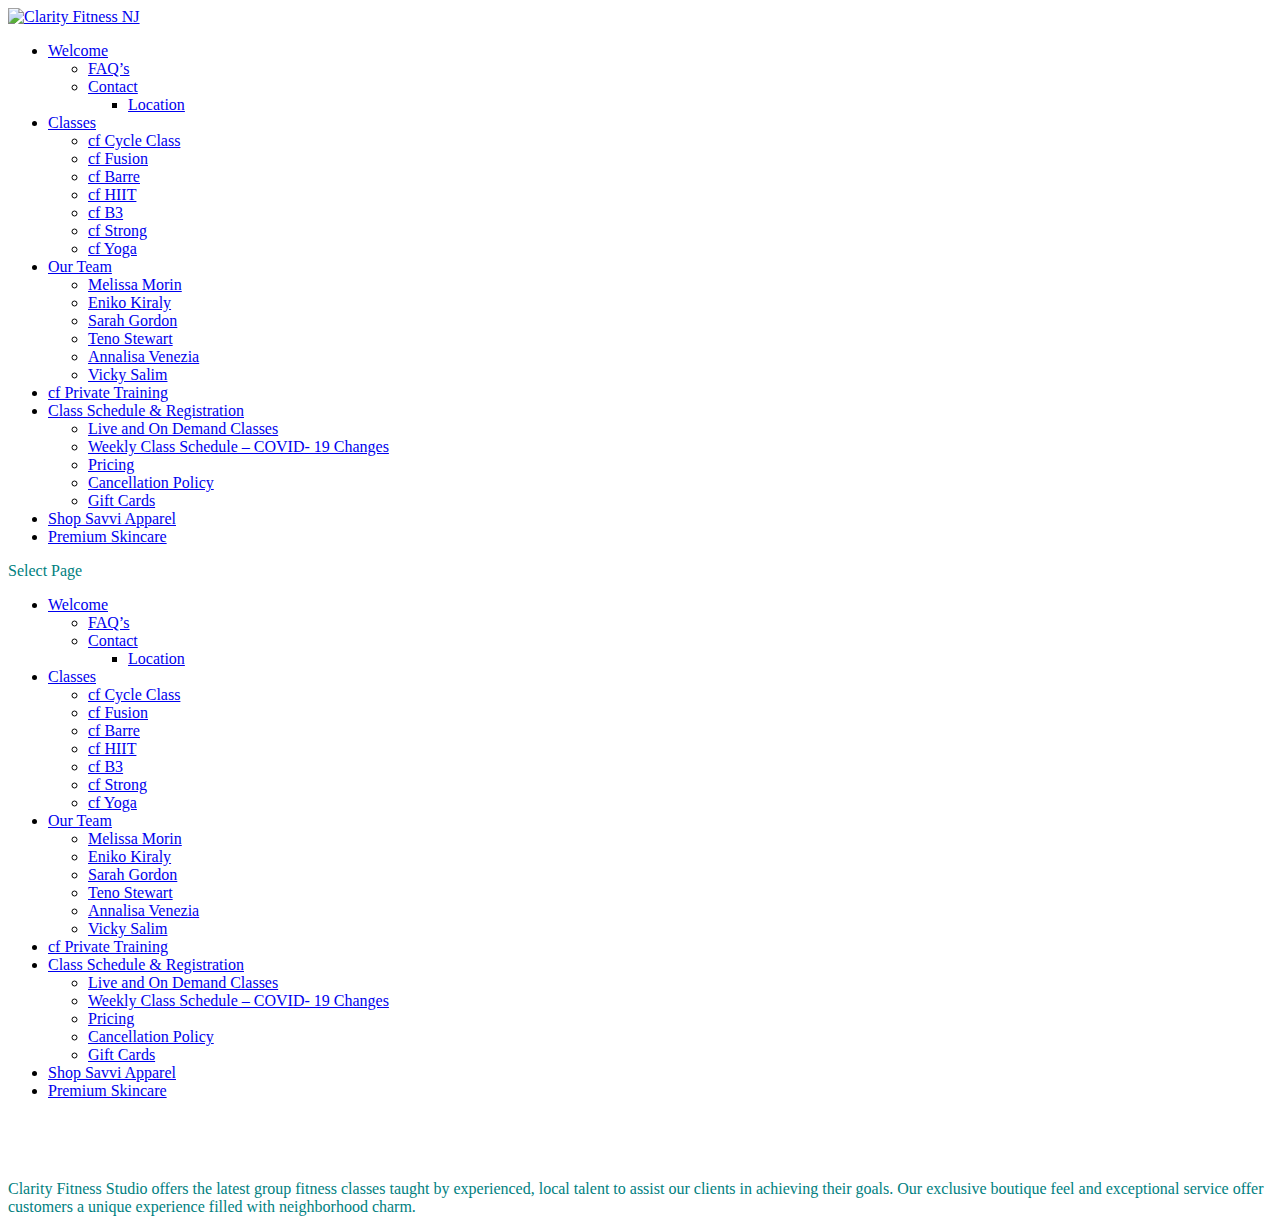
==== index.html @ 76b046d0 "Merge b01b36157453b489bea8fc421540f7a603d98da6 into 4c53f2a5701b5d6497eab3dba7134d4445757b72" ====
<!DOCTYPE html>
<html>
  <head>
    <title>Clarity Fitness|About Us</title>
    
    <style>
     
      h1 {
        color: white
      }
      p { color: teal;

      }
      </style>
  </head>
  <body>
    <div class="container">
      <!-- ET Ad -->
        
        
        <!-- Logo -->
        <a class="logo" href="https://clarityfitnessnj.com/" data-fixed-height="85" data-fixed-width="170" data-initial-width="170" data-initial-height="85" style="width: 170px;">
          <img src="https://clarityfitnessnj.com/wp-content/uploads/2019/09/clarityfitnessnj.png" alt="Clarity Fitness NJ" id="logo">
        </a>

        
        <!-- ET Navigation -->
        <div id="et-navigation" class="">
          <ul id="et-menu" class="nav"><li id="menu-item-76" class="menu-item menu-item-type-custom menu-item-object-custom current-menu-item current_page_item menu-item-home menu-item-has-children menu-item-76"><a href="https://clarityfitnessnj.com/" aria-current="page">Welcome</a>
<ul class="sub-menu" style="">
<li id="menu-item-2005" class="menu-item menu-item-type-post_type menu-item-object-page menu-item-2005"><a href="https://clarityfitnessnj.com/faqs/">FAQ’s</a></li>
<li id="menu-item-2251" class="menu-item menu-item-type-post_type menu-item-object-page menu-item-has-children menu-item-2251"><a href="https://clarityfitnessnj.com/contact/">Contact</a>
<ul class="sub-menu">
<li id="menu-item-2007" class="menu-item menu-item-type-post_type menu-item-object-page menu-item-2007"><a href="https://clarityfitnessnj.com/contact/location/">Location</a></li>
</ul>
</li>
</ul>
</li>
<li id="menu-item-1912" class="menu-item menu-item-type-post_type menu-item-object-page menu-item-has-children menu-item-1912"><a href="https://clarityfitnessnj.com/classes/">Classes</a>
<ul class="sub-menu" style="">
<li id="menu-item-1966" class="menu-item menu-item-type-post_type menu-item-object-page menu-item-1966"><a href="https://clarityfitnessnj.com/classes/cf-cycle/">cf Cycle Class</a></li>
<li id="menu-item-1965" class="menu-item menu-item-type-post_type menu-item-object-page menu-item-1965"><a href="https://clarityfitnessnj.com/classes/cf-fusion/">cf Fusion</a></li>
<li id="menu-item-1964" class="menu-item menu-item-type-post_type menu-item-object-page menu-item-1964"><a href="https://clarityfitnessnj.com/classes/barre/">cf Barre</a></li>
<li id="menu-item-1963" class="menu-item menu-item-type-post_type menu-item-object-page menu-item-1963"><a href="https://clarityfitnessnj.com/classes/cf-hiit/">cf HIIT</a></li>
<li id="menu-item-1961" class="menu-item menu-item-type-post_type menu-item-object-page menu-item-1961"><a href="https://clarityfitnessnj.com/classes/cf-b3/">cf B3</a></li>
<li id="menu-item-1959" class="menu-item menu-item-type-post_type menu-item-object-page menu-item-1959"><a href="https://clarityfitnessnj.com/classes/cf-strong/">cf Strong</a></li>
<li id="menu-item-2238" class="menu-item menu-item-type-post_type menu-item-object-page menu-item-2238"><a href="https://clarityfitnessnj.com/classes/cf-yoga/">cf Yoga</a></li>
</ul>
</li>
<li id="menu-item-1913" class="menu-item menu-item-type-post_type menu-item-object-page menu-item-has-children menu-item-1913"><a href="https://clarityfitnessnj.com/our-team/">Our Team</a>
<ul class="sub-menu" style="">
<li id="menu-item-1914" class="menu-item menu-item-type-post_type menu-item-object-page menu-item-1914"><a href="https://clarityfitnessnj.com/our-team/melissa-morin/">Melissa Morin</a></li>
<li id="menu-item-1915" class="menu-item menu-item-type-post_type menu-item-object-page menu-item-1915"><a href="https://clarityfitnessnj.com/our-team/eniko-kiraly/">Eniko Kiraly</a></li>
<li id="menu-item-1916" class="menu-item menu-item-type-post_type menu-item-object-page menu-item-1916"><a href="https://clarityfitnessnj.com/our-team/sarah-gordon/">Sarah Gordon</a></li>
<li id="menu-item-1917" class="menu-item menu-item-type-post_type menu-item-object-page menu-item-1917"><a href="https://clarityfitnessnj.com/our-team/teno-stewart/">Teno Stewart</a></li>
<li id="menu-item-1918" class="menu-item menu-item-type-post_type menu-item-object-page menu-item-1918"><a href="https://clarityfitnessnj.com/our-team/annalisa-venezia/">Annalisa Venezia</a></li>
<li id="menu-item-1919" class="menu-item menu-item-type-post_type menu-item-object-page menu-item-1919"><a href="https://clarityfitnessnj.com/our-team/vicky-salim/">Vicky Salim</a></li>
</ul>
</li>
<li id="menu-item-1958" class="menu-item menu-item-type-post_type menu-item-object-page menu-item-1958"><a href="https://clarityfitnessnj.com/classes/private-training/">cf Private Training</a></li>
<li id="menu-item-2001" class="menu-item menu-item-type-post_type menu-item-object-page menu-item-has-children menu-item-2001"><a href="https://clarityfitnessnj.com/class-schedule/">Class Schedule &amp; Registration</a>
<ul class="sub-menu" style="">
<li id="menu-item-2299" class="menu-item menu-item-type-post_type menu-item-object-page menu-item-2299"><a href="https://clarityfitnessnj.com/live-and-on-demand-classes/">Live and On Demand Classes</a></li>
<li id="menu-item-2002" class="menu-item menu-item-type-post_type menu-item-object-page menu-item-2002"><a href="https://clarityfitnessnj.com/class-schedule/weekly-class-schedule/">Weekly Class Schedule – COVID- 19 Changes</a></li>
<li id="menu-item-2003" class="menu-item menu-item-type-post_type menu-item-object-page menu-item-2003"><a href="https://clarityfitnessnj.com/class-schedule/pricing/">Pricing</a></li>
<li id="menu-item-2166" class="menu-item menu-item-type-post_type menu-item-object-page menu-item-2166"><a href="https://clarityfitnessnj.com/cancellation-policy/">Cancellation Policy</a></li>
<li id="menu-item-2004" class="menu-item menu-item-type-post_type menu-item-object-page menu-item-2004"><a href="https://clarityfitnessnj.com/class-schedule/cf-gift-cards/">Gift Cards</a></li>
</ul>
</li>
<li id="menu-item-2355" class="menu-item menu-item-type-post_type menu-item-object-page menu-item-2355"><a href="https://clarityfitnessnj.com/shop-savvi-apparel/">Shop Savvi Apparel</a></li>
<li id="menu-item-2008" class="menu-item menu-item-type-post_type menu-item-object-page menu-item-2008"><a href="https://clarityfitnessnj.com/rf/">Premium Skincare</a></li>
</ul>							<div id="et-mobile-navigation">
  <span class="show-menu">
    <div class="show-menu-button">
      <span></span>
      <span></span>
      <span></span>
    </div>
    <p>Select Page</p>
  </span>
  <nav>
  <ul id="et-extra-mobile-menu" class="et_extra_mobile_menu"><li id="menu-item-76" class="menu-item menu-item-type-custom menu-item-object-custom current-menu-item current_page_item menu-item-home menu-item-has-children menu-item-76 et_first_mobile_item"><a href="https://clarityfitnessnj.com/" aria-current="page">Welcome</a>
<ul class="sub-menu">
<li id="menu-item-2005" class="menu-item menu-item-type-post_type menu-item-object-page menu-item-2005"><a href="https://clarityfitnessnj.com/faqs/">FAQ’s</a></li>
<li id="menu-item-2251" class="menu-item menu-item-type-post_type menu-item-object-page menu-item-has-children menu-item-2251"><a href="https://clarityfitnessnj.com/contact/">Contact</a>
<ul class="sub-menu">
<li id="menu-item-2007" class="menu-item menu-item-type-post_type menu-item-object-page menu-item-2007"><a href="https://clarityfitnessnj.com/contact/location/">Location</a></li>
</ul>
</li>
</ul>
</li>
<li id="menu-item-1912" class="menu-item menu-item-type-post_type menu-item-object-page menu-item-has-children menu-item-1912"><a href="https://clarityfitnessnj.com/classes/">Classes</a>
<ul class="sub-menu">
<li id="menu-item-1966" class="menu-item menu-item-type-post_type menu-item-object-page menu-item-1966"><a href="https://clarityfitnessnj.com/classes/cf-cycle/">cf Cycle Class</a></li>
<li id="menu-item-1965" class="menu-item menu-item-type-post_type menu-item-object-page menu-item-1965"><a href="https://clarityfitnessnj.com/classes/cf-fusion/">cf Fusion</a></li>
<li id="menu-item-1964" class="menu-item menu-item-type-post_type menu-item-object-page menu-item-1964"><a href="https://clarityfitnessnj.com/classes/barre/">cf Barre</a></li>
<li id="menu-item-1963" class="menu-item menu-item-type-post_type menu-item-object-page menu-item-1963"><a href="https://clarityfitnessnj.com/classes/cf-hiit/">cf HIIT</a></li>
<li id="menu-item-1961" class="menu-item menu-item-type-post_type menu-item-object-page menu-item-1961"><a href="https://clarityfitnessnj.com/classes/cf-b3/">cf B3</a></li>
<li id="menu-item-1959" class="menu-item menu-item-type-post_type menu-item-object-page menu-item-1959"><a href="https://clarityfitnessnj.com/classes/cf-strong/">cf Strong</a></li>
<li id="menu-item-2238" class="menu-item menu-item-type-post_type menu-item-object-page menu-item-2238"><a href="https://clarityfitnessnj.com/classes/cf-yoga/">cf Yoga</a></li>
</ul>
</li>
<li id="menu-item-1913" class="menu-item menu-item-type-post_type menu-item-object-page menu-item-has-children menu-item-1913"><a href="https://clarityfitnessnj.com/our-team/">Our Team</a>
<ul class="sub-menu">
<li id="menu-item-1914" class="menu-item menu-item-type-post_type menu-item-object-page menu-item-1914"><a href="https://clarityfitnessnj.com/our-team/melissa-morin/">Melissa Morin</a></li>
<li id="menu-item-1915" class="menu-item menu-item-type-post_type menu-item-object-page menu-item-1915"><a href="https://clarityfitnessnj.com/our-team/eniko-kiraly/">Eniko Kiraly</a></li>
<li id="menu-item-1916" class="menu-item menu-item-type-post_type menu-item-object-page menu-item-1916"><a href="https://clarityfitnessnj.com/our-team/sarah-gordon/">Sarah Gordon</a></li>
<li id="menu-item-1917" class="menu-item menu-item-type-post_type menu-item-object-page menu-item-1917"><a href="https://clarityfitnessnj.com/our-team/teno-stewart/">Teno Stewart</a></li>
<li id="menu-item-1918" class="menu-item menu-item-type-post_type menu-item-object-page menu-item-1918"><a href="https://clarityfitnessnj.com/our-team/annalisa-venezia/">Annalisa Venezia</a></li>
<li id="menu-item-1919" class="menu-item menu-item-type-post_type menu-item-object-page menu-item-1919"><a href="https://clarityfitnessnj.com/our-team/vicky-salim/">Vicky Salim</a></li>
</ul>
</li>
<li id="menu-item-1958" class="menu-item menu-item-type-post_type menu-item-object-page menu-item-1958"><a href="https://clarityfitnessnj.com/classes/private-training/">cf Private Training</a></li>
<li id="menu-item-2001" class="menu-item menu-item-type-post_type menu-item-object-page menu-item-has-children menu-item-2001"><a href="https://clarityfitnessnj.com/class-schedule/">Class Schedule &amp; Registration</a>
<ul class="sub-menu">
<li id="menu-item-2299" class="menu-item menu-item-type-post_type menu-item-object-page menu-item-2299"><a href="https://clarityfitnessnj.com/live-and-on-demand-classes/">Live and On Demand Classes</a></li>
<li id="menu-item-2002" class="menu-item menu-item-type-post_type menu-item-object-page menu-item-2002"><a href="https://clarityfitnessnj.com/class-schedule/weekly-class-schedule/">Weekly Class Schedule – COVID- 19 Changes</a></li>
<li id="menu-item-2003" class="menu-item menu-item-type-post_type menu-item-object-page menu-item-2003"><a href="https://clarityfitnessnj.com/class-schedule/pricing/">Pricing</a></li>
<li id="menu-item-2166" class="menu-item menu-item-type-post_type menu-item-object-page menu-item-2166"><a href="https://clarityfitnessnj.com/cancellation-policy/">Cancellation Policy</a></li>
<li id="menu-item-2004" class="menu-item menu-item-type-post_type menu-item-object-page menu-item-2004"><a href="https://clarityfitnessnj.com/class-schedule/cf-gift-cards/">Gift Cards</a></li>
</ul>
</li>
<li id="menu-item-2355" class="menu-item menu-item-type-post_type menu-item-object-page menu-item-2355"><a href="https://clarityfitnessnj.com/shop-savvi-apparel/">Shop Savvi Apparel</a></li>
<li id="menu-item-2008" class="menu-item menu-item-type-post_type menu-item-object-page menu-item-2008"><a href="https://clarityfitnessnj.com/rf/">Premium Skincare</a></li>
</ul></nav>
</div> <!-- /#et-mobile-navigation -->						</div><!-- /#et-navigation -->
      </div>
    
    <h1>About Us</h1>
    <p>
      Clarity Fitness Studio offers the latest group fitness classes taught by experienced, local talent to assist our clients in achieving their goals. Our exclusive boutique feel and exceptional service offer customers a unique experience filled with neighborhood charm.
      </p>
  </body>
</html>
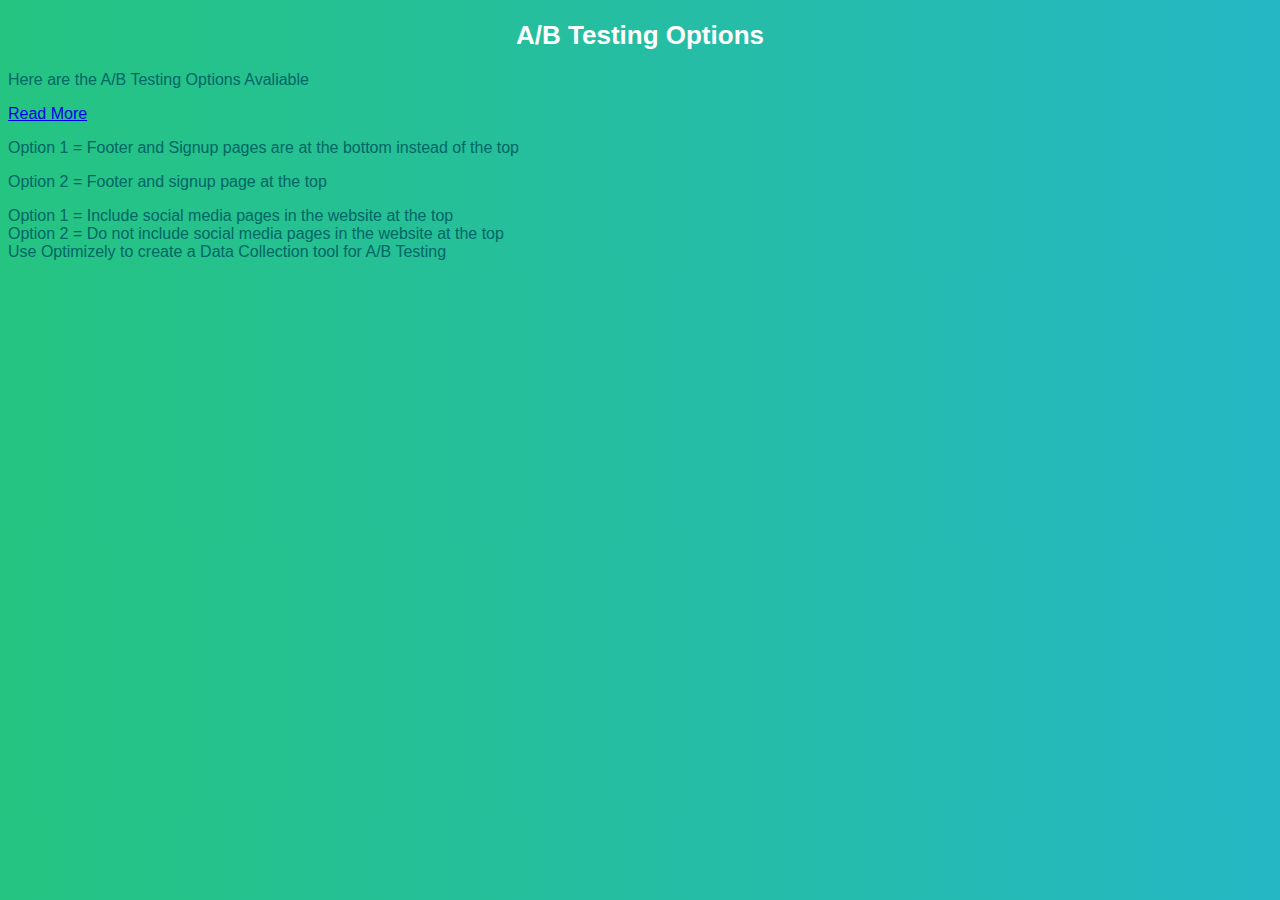
==== commit 6be39197: "Add files via upload" ====
--- a/index.html
+++ b/index.html
@@ -1,134 +1,34 @@
-<!DOCTYPE html>
-<html>
-  <head>
-    <title>Clarity Fitness|About Us</title>
-    
-    <style>
-     
-      h1 {
-        color: white
-      }
-      p { color: teal;
-
-      }
-      </style>
-  </head>
-  <body>
-    <div class="container">
-      <!-- ET Ad -->
-        
-        
-        <!-- Logo -->
-        <a class="logo" href="https://clarityfitnessnj.com/" data-fixed-height="85" data-fixed-width="170" data-initial-width="170" data-initial-height="85" style="width: 170px;">
-          <img src="https://clarityfitnessnj.com/wp-content/uploads/2019/09/clarityfitnessnj.png" alt="Clarity Fitness NJ" id="logo">
-        </a>
-
-        
-        <!-- ET Navigation -->
-        <div id="et-navigation" class="">
-          <ul id="et-menu" class="nav"><li id="menu-item-76" class="menu-item menu-item-type-custom menu-item-object-custom current-menu-item current_page_item menu-item-home menu-item-has-children menu-item-76"><a href="https://clarityfitnessnj.com/" aria-current="page">Welcome</a>
-<ul class="sub-menu" style="">
-<li id="menu-item-2005" class="menu-item menu-item-type-post_type menu-item-object-page menu-item-2005"><a href="https://clarityfitnessnj.com/faqs/">FAQ’s</a></li>
-<li id="menu-item-2251" class="menu-item menu-item-type-post_type menu-item-object-page menu-item-has-children menu-item-2251"><a href="https://clarityfitnessnj.com/contact/">Contact</a>
-<ul class="sub-menu">
-<li id="menu-item-2007" class="menu-item menu-item-type-post_type menu-item-object-page menu-item-2007"><a href="https://clarityfitnessnj.com/contact/location/">Location</a></li>
-</ul>
-</li>
-</ul>
-</li>
-<li id="menu-item-1912" class="menu-item menu-item-type-post_type menu-item-object-page menu-item-has-children menu-item-1912"><a href="https://clarityfitnessnj.com/classes/">Classes</a>
-<ul class="sub-menu" style="">
-<li id="menu-item-1966" class="menu-item menu-item-type-post_type menu-item-object-page menu-item-1966"><a href="https://clarityfitnessnj.com/classes/cf-cycle/">cf Cycle Class</a></li>
-<li id="menu-item-1965" class="menu-item menu-item-type-post_type menu-item-object-page menu-item-1965"><a href="https://clarityfitnessnj.com/classes/cf-fusion/">cf Fusion</a></li>
-<li id="menu-item-1964" class="menu-item menu-item-type-post_type menu-item-object-page menu-item-1964"><a href="https://clarityfitnessnj.com/classes/barre/">cf Barre</a></li>
-<li id="menu-item-1963" class="menu-item menu-item-type-post_type menu-item-object-page menu-item-1963"><a href="https://clarityfitnessnj.com/classes/cf-hiit/">cf HIIT</a></li>
-<li id="menu-item-1961" class="menu-item menu-item-type-post_type menu-item-object-page menu-item-1961"><a href="https://clarityfitnessnj.com/classes/cf-b3/">cf B3</a></li>
-<li id="menu-item-1959" class="menu-item menu-item-type-post_type menu-item-object-page menu-item-1959"><a href="https://clarityfitnessnj.com/classes/cf-strong/">cf Strong</a></li>
-<li id="menu-item-2238" class="menu-item menu-item-type-post_type menu-item-object-page menu-item-2238"><a href="https://clarityfitnessnj.com/classes/cf-yoga/">cf Yoga</a></li>
-</ul>
-</li>
-<li id="menu-item-1913" class="menu-item menu-item-type-post_type menu-item-object-page menu-item-has-children menu-item-1913"><a href="https://clarityfitnessnj.com/our-team/">Our Team</a>
-<ul class="sub-menu" style="">
-<li id="menu-item-1914" class="menu-item menu-item-type-post_type menu-item-object-page menu-item-1914"><a href="https://clarityfitnessnj.com/our-team/melissa-morin/">Melissa Morin</a></li>
-<li id="menu-item-1915" class="menu-item menu-item-type-post_type menu-item-object-page menu-item-1915"><a href="https://clarityfitnessnj.com/our-team/eniko-kiraly/">Eniko Kiraly</a></li>
-<li id="menu-item-1916" class="menu-item menu-item-type-post_type menu-item-object-page menu-item-1916"><a href="https://clarityfitnessnj.com/our-team/sarah-gordon/">Sarah Gordon</a></li>
-<li id="menu-item-1917" class="menu-item menu-item-type-post_type menu-item-object-page menu-item-1917"><a href="https://clarityfitnessnj.com/our-team/teno-stewart/">Teno Stewart</a></li>
-<li id="menu-item-1918" class="menu-item menu-item-type-post_type menu-item-object-page menu-item-1918"><a href="https://clarityfitnessnj.com/our-team/annalisa-venezia/">Annalisa Venezia</a></li>
-<li id="menu-item-1919" class="menu-item menu-item-type-post_type menu-item-object-page menu-item-1919"><a href="https://clarityfitnessnj.com/our-team/vicky-salim/">Vicky Salim</a></li>
-</ul>
-</li>
-<li id="menu-item-1958" class="menu-item menu-item-type-post_type menu-item-object-page menu-item-1958"><a href="https://clarityfitnessnj.com/classes/private-training/">cf Private Training</a></li>
-<li id="menu-item-2001" class="menu-item menu-item-type-post_type menu-item-object-page menu-item-has-children menu-item-2001"><a href="https://clarityfitnessnj.com/class-schedule/">Class Schedule &amp; Registration</a>
-<ul class="sub-menu" style="">
-<li id="menu-item-2299" class="menu-item menu-item-type-post_type menu-item-object-page menu-item-2299"><a href="https://clarityfitnessnj.com/live-and-on-demand-classes/">Live and On Demand Classes</a></li>
-<li id="menu-item-2002" class="menu-item menu-item-type-post_type menu-item-object-page menu-item-2002"><a href="https://clarityfitnessnj.com/class-schedule/weekly-class-schedule/">Weekly Class Schedule – COVID- 19 Changes</a></li>
-<li id="menu-item-2003" class="menu-item menu-item-type-post_type menu-item-object-page menu-item-2003"><a href="https://clarityfitnessnj.com/class-schedule/pricing/">Pricing</a></li>
-<li id="menu-item-2166" class="menu-item menu-item-type-post_type menu-item-object-page menu-item-2166"><a href="https://clarityfitnessnj.com/cancellation-policy/">Cancellation Policy</a></li>
-<li id="menu-item-2004" class="menu-item menu-item-type-post_type menu-item-object-page menu-item-2004"><a href="https://clarityfitnessnj.com/class-schedule/cf-gift-cards/">Gift Cards</a></li>
-</ul>
-</li>
-<li id="menu-item-2355" class="menu-item menu-item-type-post_type menu-item-object-page menu-item-2355"><a href="https://clarityfitnessnj.com/shop-savvi-apparel/">Shop Savvi Apparel</a></li>
-<li id="menu-item-2008" class="menu-item menu-item-type-post_type menu-item-object-page menu-item-2008"><a href="https://clarityfitnessnj.com/rf/">Premium Skincare</a></li>
-</ul>							<div id="et-mobile-navigation">
-  <span class="show-menu">
-    <div class="show-menu-button">
-      <span></span>
-      <span></span>
-      <span></span>
-    </div>
-    <p>Select Page</p>
-  </span>
-  <nav>
-  <ul id="et-extra-mobile-menu" class="et_extra_mobile_menu"><li id="menu-item-76" class="menu-item menu-item-type-custom menu-item-object-custom current-menu-item current_page_item menu-item-home menu-item-has-children menu-item-76 et_first_mobile_item"><a href="https://clarityfitnessnj.com/" aria-current="page">Welcome</a>
-<ul class="sub-menu">
-<li id="menu-item-2005" class="menu-item menu-item-type-post_type menu-item-object-page menu-item-2005"><a href="https://clarityfitnessnj.com/faqs/">FAQ’s</a></li>
-<li id="menu-item-2251" class="menu-item menu-item-type-post_type menu-item-object-page menu-item-has-children menu-item-2251"><a href="https://clarityfitnessnj.com/contact/">Contact</a>
-<ul class="sub-menu">
-<li id="menu-item-2007" class="menu-item menu-item-type-post_type menu-item-object-page menu-item-2007"><a href="https://clarityfitnessnj.com/contact/location/">Location</a></li>
-</ul>
-</li>
-</ul>
-</li>
-<li id="menu-item-1912" class="menu-item menu-item-type-post_type menu-item-object-page menu-item-has-children menu-item-1912"><a href="https://clarityfitnessnj.com/classes/">Classes</a>
-<ul class="sub-menu">
-<li id="menu-item-1966" class="menu-item menu-item-type-post_type menu-item-object-page menu-item-1966"><a href="https://clarityfitnessnj.com/classes/cf-cycle/">cf Cycle Class</a></li>
-<li id="menu-item-1965" class="menu-item menu-item-type-post_type menu-item-object-page menu-item-1965"><a href="https://clarityfitnessnj.com/classes/cf-fusion/">cf Fusion</a></li>
-<li id="menu-item-1964" class="menu-item menu-item-type-post_type menu-item-object-page menu-item-1964"><a href="https://clarityfitnessnj.com/classes/barre/">cf Barre</a></li>
-<li id="menu-item-1963" class="menu-item menu-item-type-post_type menu-item-object-page menu-item-1963"><a href="https://clarityfitnessnj.com/classes/cf-hiit/">cf HIIT</a></li>
-<li id="menu-item-1961" class="menu-item menu-item-type-post_type menu-item-object-page menu-item-1961"><a href="https://clarityfitnessnj.com/classes/cf-b3/">cf B3</a></li>
-<li id="menu-item-1959" class="menu-item menu-item-type-post_type menu-item-object-page menu-item-1959"><a href="https://clarityfitnessnj.com/classes/cf-strong/">cf Strong</a></li>
-<li id="menu-item-2238" class="menu-item menu-item-type-post_type menu-item-object-page menu-item-2238"><a href="https://clarityfitnessnj.com/classes/cf-yoga/">cf Yoga</a></li>
-</ul>
-</li>
-<li id="menu-item-1913" class="menu-item menu-item-type-post_type menu-item-object-page menu-item-has-children menu-item-1913"><a href="https://clarityfitnessnj.com/our-team/">Our Team</a>
-<ul class="sub-menu">
-<li id="menu-item-1914" class="menu-item menu-item-type-post_type menu-item-object-page menu-item-1914"><a href="https://clarityfitnessnj.com/our-team/melissa-morin/">Melissa Morin</a></li>
-<li id="menu-item-1915" class="menu-item menu-item-type-post_type menu-item-object-page menu-item-1915"><a href="https://clarityfitnessnj.com/our-team/eniko-kiraly/">Eniko Kiraly</a></li>
-<li id="menu-item-1916" class="menu-item menu-item-type-post_type menu-item-object-page menu-item-1916"><a href="https://clarityfitnessnj.com/our-team/sarah-gordon/">Sarah Gordon</a></li>
-<li id="menu-item-1917" class="menu-item menu-item-type-post_type menu-item-object-page menu-item-1917"><a href="https://clarityfitnessnj.com/our-team/teno-stewart/">Teno Stewart</a></li>
-<li id="menu-item-1918" class="menu-item menu-item-type-post_type menu-item-object-page menu-item-1918"><a href="https://clarityfitnessnj.com/our-team/annalisa-venezia/">Annalisa Venezia</a></li>
-<li id="menu-item-1919" class="menu-item menu-item-type-post_type menu-item-object-page menu-item-1919"><a href="https://clarityfitnessnj.com/our-team/vicky-salim/">Vicky Salim</a></li>
-</ul>
-</li>
-<li id="menu-item-1958" class="menu-item menu-item-type-post_type menu-item-object-page menu-item-1958"><a href="https://clarityfitnessnj.com/classes/private-training/">cf Private Training</a></li>
-<li id="menu-item-2001" class="menu-item menu-item-type-post_type menu-item-object-page menu-item-has-children menu-item-2001"><a href="https://clarityfitnessnj.com/class-schedule/">Class Schedule &amp; Registration</a>
-<ul class="sub-menu">
-<li id="menu-item-2299" class="menu-item menu-item-type-post_type menu-item-object-page menu-item-2299"><a href="https://clarityfitnessnj.com/live-and-on-demand-classes/">Live and On Demand Classes</a></li>
-<li id="menu-item-2002" class="menu-item menu-item-type-post_type menu-item-object-page menu-item-2002"><a href="https://clarityfitnessnj.com/class-schedule/weekly-class-schedule/">Weekly Class Schedule – COVID- 19 Changes</a></li>
-<li id="menu-item-2003" class="menu-item menu-item-type-post_type menu-item-object-page menu-item-2003"><a href="https://clarityfitnessnj.com/class-schedule/pricing/">Pricing</a></li>
-<li id="menu-item-2166" class="menu-item menu-item-type-post_type menu-item-object-page menu-item-2166"><a href="https://clarityfitnessnj.com/cancellation-policy/">Cancellation Policy</a></li>
-<li id="menu-item-2004" class="menu-item menu-item-type-post_type menu-item-object-page menu-item-2004"><a href="https://clarityfitnessnj.com/class-schedule/cf-gift-cards/">Gift Cards</a></li>
-</ul>
-</li>
-<li id="menu-item-2355" class="menu-item menu-item-type-post_type menu-item-object-page menu-item-2355"><a href="https://clarityfitnessnj.com/shop-savvi-apparel/">Shop Savvi Apparel</a></li>
-<li id="menu-item-2008" class="menu-item menu-item-type-post_type menu-item-object-page menu-item-2008"><a href="https://clarityfitnessnj.com/rf/">Premium Skincare</a></li>
-</ul></nav>
-</div> <!-- /#et-mobile-navigation -->						</div><!-- /#et-navigation -->
-      </div>
-    
-    <h1>About Us</h1>
-    <p>
-      Clarity Fitness Studio offers the latest group fitness classes taught by experienced, local talent to assist our clients in achieving their goals. Our exclusive boutique feel and exceptional service offer customers a unique experience filled with neighborhood charm.
-      </p>
-  </body>
-</html>
+<!DOCTYPE html>
+<html lang="en" dir="ltr">
+  <head>
+    <link rel="stylesheet" href="style.css">
+    <meta charset="utf-8">
+    <title></title>
+  </head>
+  <body>
+
+   <header id="showcase">
+    <h1>A/B Testing Options</h1>
+    <p>Here are the A/B Testing Options Avaliable</p>
+    <a href="#" class="button">Read More</a>
+  </header>
+  <section id="section-a">
+    <p>Option 1 = Footer and Signup pages are at the bottom instead of the top</p>
+  </section>
+  <section id="section-b">
+    <p>Option 2 = Footer and signup page at the top
+  </section>
+  <section id="section-c">
+    <div class="box-1">
+      Option 1 = Include social media pages in the website at the top
+    </div>
+    <div class="box-2">
+      Option 2 = Do not include social media pages in the website at the top
+    </div>
+    <div class="box-3">
+      Use Optimizely to create a Data Collection tool for A/B Testing
+    </div>
+  </section>
+
+  </body>
+</html>--- a/style.css
+++ b/style.css
@@ -0,0 +1,85 @@
+body {
+  background: -webkit-linear-gradient(left, #25c481, #25b7c4);
+  background: linear-gradient(to right, #25c481, #25b7c4);
+  font-family: 'Roboto', sans-serif;
+}
+
+body {
+  font-family: 'lato', sans-serif;
+  color: rgb(0, 102, 102)
+}
+.container {
+  max-width: 1000px;
+  margin-left: auto;
+  margin-right: auto;
+  padding-left: 10px;
+  padding-right: 10px;
+}
+
+h1 {
+  font-size: 26px;
+  margin: 20px 0;
+  text-align: center;
+  color:white
+}
+
+  li {
+    border-radius: 3px;
+    padding: 25px 30px;
+    display: flex;
+    justify-content: space-between;
+    margin-bottom: 25px;
+  }
+
+  .table-header {
+    background-color: rgb(0, 102, 102);
+    font-size: 14px;
+    text-transform: uppercase;
+    letter-spacing: 0.03em;
+    color: white;
+  }
+  .table-row {
+    background-color: #ffffff;
+    box-shadow: 0px 0px 9px 0px rgba(0,0,0,0.1);
+  }
+  .col-1 {
+    flex-basis: 10%;
+  }
+  .col-2 {
+    flex-basis: 40%;
+  }
+  .col-3 {
+    flex-basis: 25%;
+  }
+  .col-4 {
+    flex-basis: 25%;
+  }
+
+  .beauty-button {
+  }
+  
+  @media all and (max-width: 767px) {
+    .table-header {
+      display: none;
+    }
+    .table-row{
+      
+    }
+    li {
+      display: block;
+    }
+    .col {
+      
+      flex-basis: 100%;
+      
+    }
+    .col {
+      display: flex;
+      padding: 10px 0;
+      &:before {
+        color: rgb(0, 204, 102);
+        padding-right: 20px;
+        content: attr(data-label);
+        flex-basis: 50%;
+        text-align: right;
+      }
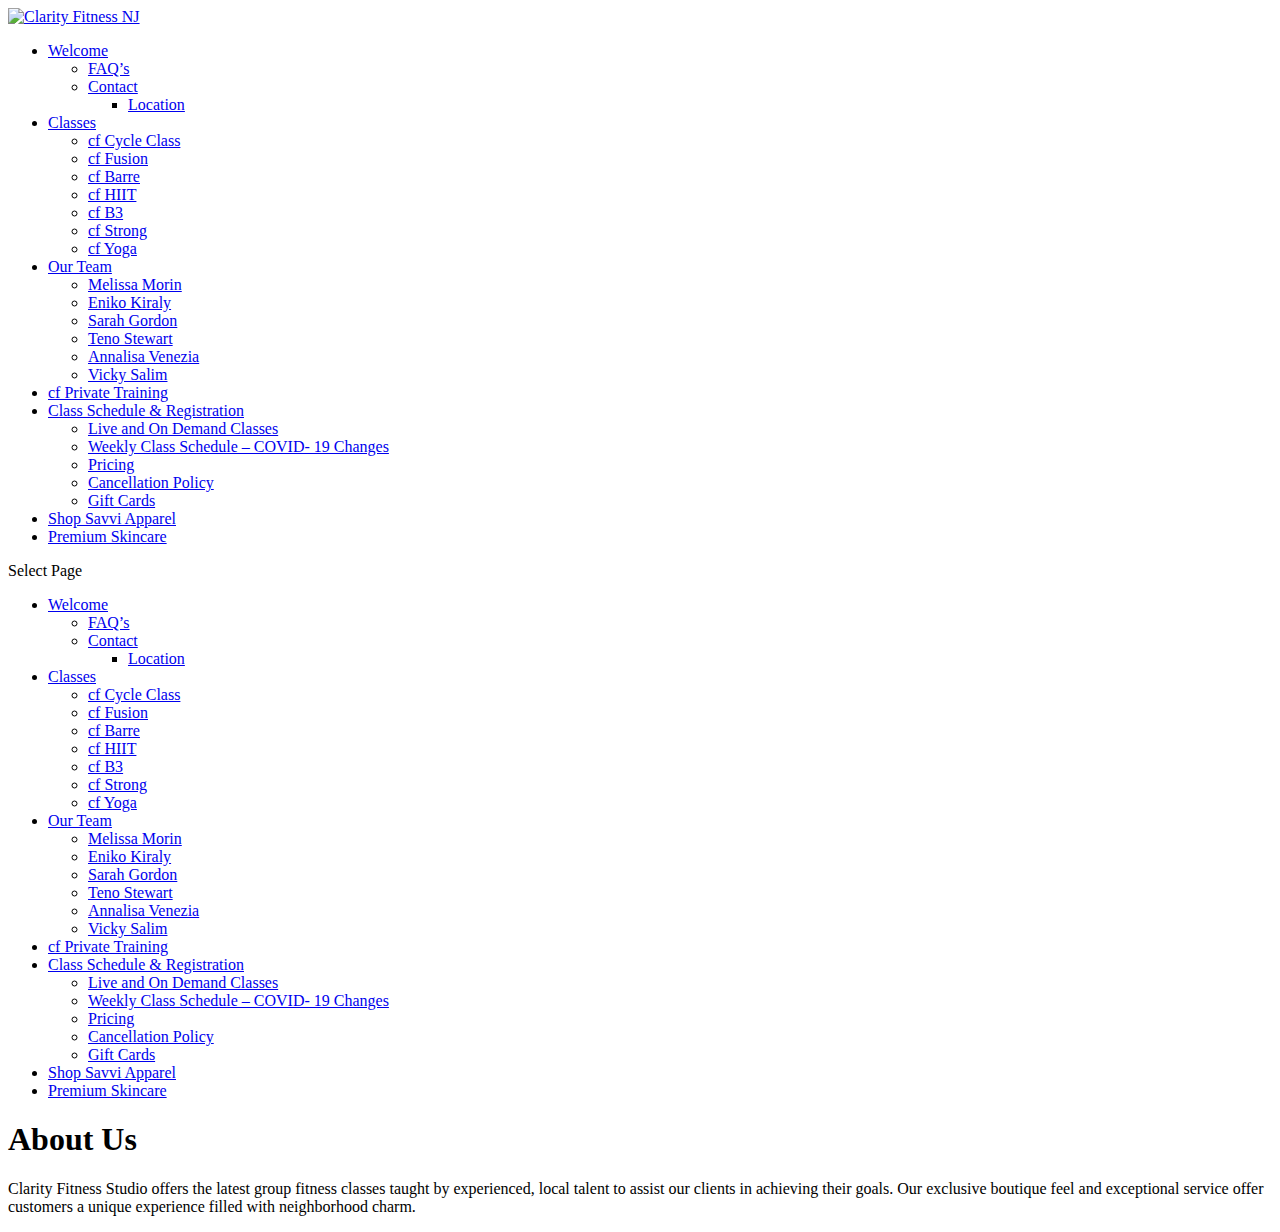
==== commit b8279ca4: "Add files via upload" ====
--- a/index.html
+++ b/index.html
@@ -1,34 +1,127 @@
-<!DOCTYPE html>
-<html lang="en" dir="ltr">
-  <head>
-    <link rel="stylesheet" href="style.css">
-    <meta charset="utf-8">
-    <title></title>
-  </head>
-  <body>
-
-   <header id="showcase">
-    <h1>A/B Testing Options</h1>
-    <p>Here are the A/B Testing Options Avaliable</p>
-    <a href="#" class="button">Read More</a>
-  </header>
-  <section id="section-a">
-    <p>Option 1 = Footer and Signup pages are at the bottom instead of the top</p>
-  </section>
-  <section id="section-b">
-    <p>Option 2 = Footer and signup page at the top
-  </section>
-  <section id="section-c">
-    <div class="box-1">
-      Option 1 = Include social media pages in the website at the top
-    </div>
-    <div class="box-2">
-      Option 2 = Do not include social media pages in the website at the top
-    </div>
-    <div class="box-3">
-      Use Optimizely to create a Data Collection tool for A/B Testing
-    </div>
-  </section>
-
-  </body>
-</html>+<!DOCTYPE html>
+<html>
+  <head>
+    <title>Clarity Fitness|About Us</title>
+    <link href="/Users/uc18609/Desktop/Development/style.css" rel="stylesheet" type="text/css">
+  </head>
+  <body>
+    <div class="container">
+      <!-- ET Ad -->
+        
+        
+        <!-- Logo -->
+        <a class="logo" href="https://clarityfitnessnj.com/" data-fixed-height="85" data-fixed-width="170" data-initial-width="170" data-initial-height="85" style="width: 170px;">
+          <img src="https://clarityfitnessnj.com/wp-content/uploads/2019/09/clarityfitnessnj.png" alt="Clarity Fitness NJ" id="logo">
+        </a>
+
+        
+        <!-- ET Navigation -->
+        <div id="et-navigation" class="">
+          <ul id="et-menu" class="nav"><li id="menu-item-76" class="menu-item menu-item-type-custom menu-item-object-custom current-menu-item current_page_item menu-item-home menu-item-has-children menu-item-76"><a href="https://clarityfitnessnj.com/" aria-current="page">Welcome</a>
+<ul class="sub-menu" style="">
+<li id="menu-item-2005" class="menu-item menu-item-type-post_type menu-item-object-page menu-item-2005"><a href="https://clarityfitnessnj.com/faqs/">FAQ’s</a></li>
+<li id="menu-item-2251" class="menu-item menu-item-type-post_type menu-item-object-page menu-item-has-children menu-item-2251"><a href="https://clarityfitnessnj.com/contact/">Contact</a>
+<ul class="sub-menu">
+<li id="menu-item-2007" class="menu-item menu-item-type-post_type menu-item-object-page menu-item-2007"><a href="https://clarityfitnessnj.com/contact/location/">Location</a></li>
+</ul>
+</li>
+</ul>
+</li>
+<li id="menu-item-1912" class="menu-item menu-item-type-post_type menu-item-object-page menu-item-has-children menu-item-1912"><a href="https://clarityfitnessnj.com/classes/">Classes</a>
+<ul class="sub-menu" style="">
+<li id="menu-item-1966" class="menu-item menu-item-type-post_type menu-item-object-page menu-item-1966"><a href="https://clarityfitnessnj.com/classes/cf-cycle/">cf Cycle Class</a></li>
+<li id="menu-item-1965" class="menu-item menu-item-type-post_type menu-item-object-page menu-item-1965"><a href="https://clarityfitnessnj.com/classes/cf-fusion/">cf Fusion</a></li>
+<li id="menu-item-1964" class="menu-item menu-item-type-post_type menu-item-object-page menu-item-1964"><a href="https://clarityfitnessnj.com/classes/barre/">cf Barre</a></li>
+<li id="menu-item-1963" class="menu-item menu-item-type-post_type menu-item-object-page menu-item-1963"><a href="https://clarityfitnessnj.com/classes/cf-hiit/">cf HIIT</a></li>
+<li id="menu-item-1961" class="menu-item menu-item-type-post_type menu-item-object-page menu-item-1961"><a href="https://clarityfitnessnj.com/classes/cf-b3/">cf B3</a></li>
+<li id="menu-item-1959" class="menu-item menu-item-type-post_type menu-item-object-page menu-item-1959"><a href="https://clarityfitnessnj.com/classes/cf-strong/">cf Strong</a></li>
+<li id="menu-item-2238" class="menu-item menu-item-type-post_type menu-item-object-page menu-item-2238"><a href="https://clarityfitnessnj.com/classes/cf-yoga/">cf Yoga</a></li>
+</ul>
+</li>
+<li id="menu-item-1913" class="menu-item menu-item-type-post_type menu-item-object-page menu-item-has-children menu-item-1913"><a href="https://clarityfitnessnj.com/our-team/">Our Team</a>
+<ul class="sub-menu" style="">
+<li id="menu-item-1914" class="menu-item menu-item-type-post_type menu-item-object-page menu-item-1914"><a href="https://clarityfitnessnj.com/our-team/melissa-morin/">Melissa Morin</a></li>
+<li id="menu-item-1915" class="menu-item menu-item-type-post_type menu-item-object-page menu-item-1915"><a href="https://clarityfitnessnj.com/our-team/eniko-kiraly/">Eniko Kiraly</a></li>
+<li id="menu-item-1916" class="menu-item menu-item-type-post_type menu-item-object-page menu-item-1916"><a href="https://clarityfitnessnj.com/our-team/sarah-gordon/">Sarah Gordon</a></li>
+<li id="menu-item-1917" class="menu-item menu-item-type-post_type menu-item-object-page menu-item-1917"><a href="https://clarityfitnessnj.com/our-team/teno-stewart/">Teno Stewart</a></li>
+<li id="menu-item-1918" class="menu-item menu-item-type-post_type menu-item-object-page menu-item-1918"><a href="https://clarityfitnessnj.com/our-team/annalisa-venezia/">Annalisa Venezia</a></li>
+<li id="menu-item-1919" class="menu-item menu-item-type-post_type menu-item-object-page menu-item-1919"><a href="https://clarityfitnessnj.com/our-team/vicky-salim/">Vicky Salim</a></li>
+</ul>
+</li>
+<li id="menu-item-1958" class="menu-item menu-item-type-post_type menu-item-object-page menu-item-1958"><a href="https://clarityfitnessnj.com/classes/private-training/">cf Private Training</a></li>
+<li id="menu-item-2001" class="menu-item menu-item-type-post_type menu-item-object-page menu-item-has-children menu-item-2001"><a href="https://clarityfitnessnj.com/class-schedule/">Class Schedule &amp; Registration</a>
+<ul class="sub-menu" style="">
+<li id="menu-item-2299" class="menu-item menu-item-type-post_type menu-item-object-page menu-item-2299"><a href="https://clarityfitnessnj.com/live-and-on-demand-classes/">Live and On Demand Classes</a></li>
+<li id="menu-item-2002" class="menu-item menu-item-type-post_type menu-item-object-page menu-item-2002"><a href="https://clarityfitnessnj.com/class-schedule/weekly-class-schedule/">Weekly Class Schedule – COVID- 19 Changes</a></li>
+<li id="menu-item-2003" class="menu-item menu-item-type-post_type menu-item-object-page menu-item-2003"><a href="https://clarityfitnessnj.com/class-schedule/pricing/">Pricing</a></li>
+<li id="menu-item-2166" class="menu-item menu-item-type-post_type menu-item-object-page menu-item-2166"><a href="https://clarityfitnessnj.com/cancellation-policy/">Cancellation Policy</a></li>
+<li id="menu-item-2004" class="menu-item menu-item-type-post_type menu-item-object-page menu-item-2004"><a href="https://clarityfitnessnj.com/class-schedule/cf-gift-cards/">Gift Cards</a></li>
+</ul>
+</li>
+<li id="menu-item-2355" class="menu-item menu-item-type-post_type menu-item-object-page menu-item-2355"><a href="https://clarityfitnessnj.com/shop-savvi-apparel/">Shop Savvi Apparel</a></li>
+<li id="menu-item-2008" class="menu-item menu-item-type-post_type menu-item-object-page menu-item-2008"><a href="https://clarityfitnessnj.com/rf/">Premium Skincare</a></li>
+</ul>							<div id="et-mobile-navigation">
+  <span class="show-menu">
+    <div class="show-menu-button">
+      <span></span>
+      <span></span>
+      <span></span>
+    </div>
+    <p>Select Page</p>
+  </span>
+  <nav>
+  <ul id="et-extra-mobile-menu" class="et_extra_mobile_menu"><li id="menu-item-76" class="menu-item menu-item-type-custom menu-item-object-custom current-menu-item current_page_item menu-item-home menu-item-has-children menu-item-76 et_first_mobile_item"><a href="https://clarityfitnessnj.com/" aria-current="page">Welcome</a>
+<ul class="sub-menu">
+<li id="menu-item-2005" class="menu-item menu-item-type-post_type menu-item-object-page menu-item-2005"><a href="https://clarityfitnessnj.com/faqs/">FAQ’s</a></li>
+<li id="menu-item-2251" class="menu-item menu-item-type-post_type menu-item-object-page menu-item-has-children menu-item-2251"><a href="https://clarityfitnessnj.com/contact/">Contact</a>
+<ul class="sub-menu">
+<li id="menu-item-2007" class="menu-item menu-item-type-post_type menu-item-object-page menu-item-2007"><a href="https://clarityfitnessnj.com/contact/location/">Location</a></li>
+</ul>
+</li>
+</ul>
+</li>
+<li id="menu-item-1912" class="menu-item menu-item-type-post_type menu-item-object-page menu-item-has-children menu-item-1912"><a href="https://clarityfitnessnj.com/classes/">Classes</a>
+<ul class="sub-menu">
+<li id="menu-item-1966" class="menu-item menu-item-type-post_type menu-item-object-page menu-item-1966"><a href="https://clarityfitnessnj.com/classes/cf-cycle/">cf Cycle Class</a></li>
+<li id="menu-item-1965" class="menu-item menu-item-type-post_type menu-item-object-page menu-item-1965"><a href="https://clarityfitnessnj.com/classes/cf-fusion/">cf Fusion</a></li>
+<li id="menu-item-1964" class="menu-item menu-item-type-post_type menu-item-object-page menu-item-1964"><a href="https://clarityfitnessnj.com/classes/barre/">cf Barre</a></li>
+<li id="menu-item-1963" class="menu-item menu-item-type-post_type menu-item-object-page menu-item-1963"><a href="https://clarityfitnessnj.com/classes/cf-hiit/">cf HIIT</a></li>
+<li id="menu-item-1961" class="menu-item menu-item-type-post_type menu-item-object-page menu-item-1961"><a href="https://clarityfitnessnj.com/classes/cf-b3/">cf B3</a></li>
+<li id="menu-item-1959" class="menu-item menu-item-type-post_type menu-item-object-page menu-item-1959"><a href="https://clarityfitnessnj.com/classes/cf-strong/">cf Strong</a></li>
+<li id="menu-item-2238" class="menu-item menu-item-type-post_type menu-item-object-page menu-item-2238"><a href="https://clarityfitnessnj.com/classes/cf-yoga/">cf Yoga</a></li>
+</ul>
+</li>
+<li id="menu-item-1913" class="menu-item menu-item-type-post_type menu-item-object-page menu-item-has-children menu-item-1913"><a href="https://clarityfitnessnj.com/our-team/">Our Team</a>
+<ul class="sub-menu">
+<li id="menu-item-1914" class="menu-item menu-item-type-post_type menu-item-object-page menu-item-1914"><a href="https://clarityfitnessnj.com/our-team/melissa-morin/">Melissa Morin</a></li>
+<li id="menu-item-1915" class="menu-item menu-item-type-post_type menu-item-object-page menu-item-1915"><a href="https://clarityfitnessnj.com/our-team/eniko-kiraly/">Eniko Kiraly</a></li>
+<li id="menu-item-1916" class="menu-item menu-item-type-post_type menu-item-object-page menu-item-1916"><a href="https://clarityfitnessnj.com/our-team/sarah-gordon/">Sarah Gordon</a></li>
+<li id="menu-item-1917" class="menu-item menu-item-type-post_type menu-item-object-page menu-item-1917"><a href="https://clarityfitnessnj.com/our-team/teno-stewart/">Teno Stewart</a></li>
+<li id="menu-item-1918" class="menu-item menu-item-type-post_type menu-item-object-page menu-item-1918"><a href="https://clarityfitnessnj.com/our-team/annalisa-venezia/">Annalisa Venezia</a></li>
+<li id="menu-item-1919" class="menu-item menu-item-type-post_type menu-item-object-page menu-item-1919"><a href="https://clarityfitnessnj.com/our-team/vicky-salim/">Vicky Salim</a></li>
+</ul>
+</li>
+<li id="menu-item-1958" class="menu-item menu-item-type-post_type menu-item-object-page menu-item-1958"><a href="https://clarityfitnessnj.com/classes/private-training/">cf Private Training</a></li>
+<li id="menu-item-2001" class="menu-item menu-item-type-post_type menu-item-object-page menu-item-has-children menu-item-2001"><a href="https://clarityfitnessnj.com/class-schedule/">Class Schedule &amp; Registration</a>
+<ul class="sub-menu">
+<li id="menu-item-2299" class="menu-item menu-item-type-post_type menu-item-object-page menu-item-2299"><a href="https://clarityfitnessnj.com/live-and-on-demand-classes/">Live and On Demand Classes</a></li>
+<li id="menu-item-2002" class="menu-item menu-item-type-post_type menu-item-object-page menu-item-2002"><a href="https://clarityfitnessnj.com/class-schedule/weekly-class-schedule/">Weekly Class Schedule – COVID- 19 Changes</a></li>
+<li id="menu-item-2003" class="menu-item menu-item-type-post_type menu-item-object-page menu-item-2003"><a href="https://clarityfitnessnj.com/class-schedule/pricing/">Pricing</a></li>
+<li id="menu-item-2166" class="menu-item menu-item-type-post_type menu-item-object-page menu-item-2166"><a href="https://clarityfitnessnj.com/cancellation-policy/">Cancellation Policy</a></li>
+<li id="menu-item-2004" class="menu-item menu-item-type-post_type menu-item-object-page menu-item-2004"><a href="https://clarityfitnessnj.com/class-schedule/cf-gift-cards/">Gift Cards</a></li>
+</ul>
+</li>
+<li id="menu-item-2355" class="menu-item menu-item-type-post_type menu-item-object-page menu-item-2355"><a href="https://clarityfitnessnj.com/shop-savvi-apparel/">Shop Savvi Apparel</a></li>
+<li id="menu-item-2008" class="menu-item menu-item-type-post_type menu-item-object-page menu-item-2008"><a href="https://clarityfitnessnj.com/rf/">Premium Skincare</a></li>
+</ul></nav>
+</div> <!-- /#et-mobile-navigation -->						</div><!-- /#et-navigation -->
+      </div>
+    
+    <h1 class="header">
+      About Us
+    </h1>
+    <p class="main" >
+      Clarity Fitness Studio offers the latest group fitness classes taught by experienced, local talent to assist our clients in achieving their goals. Our exclusive boutique feel and exceptional service offer customers a unique experience filled with neighborhood charm.
+      </p>
+  </body>
+</html>
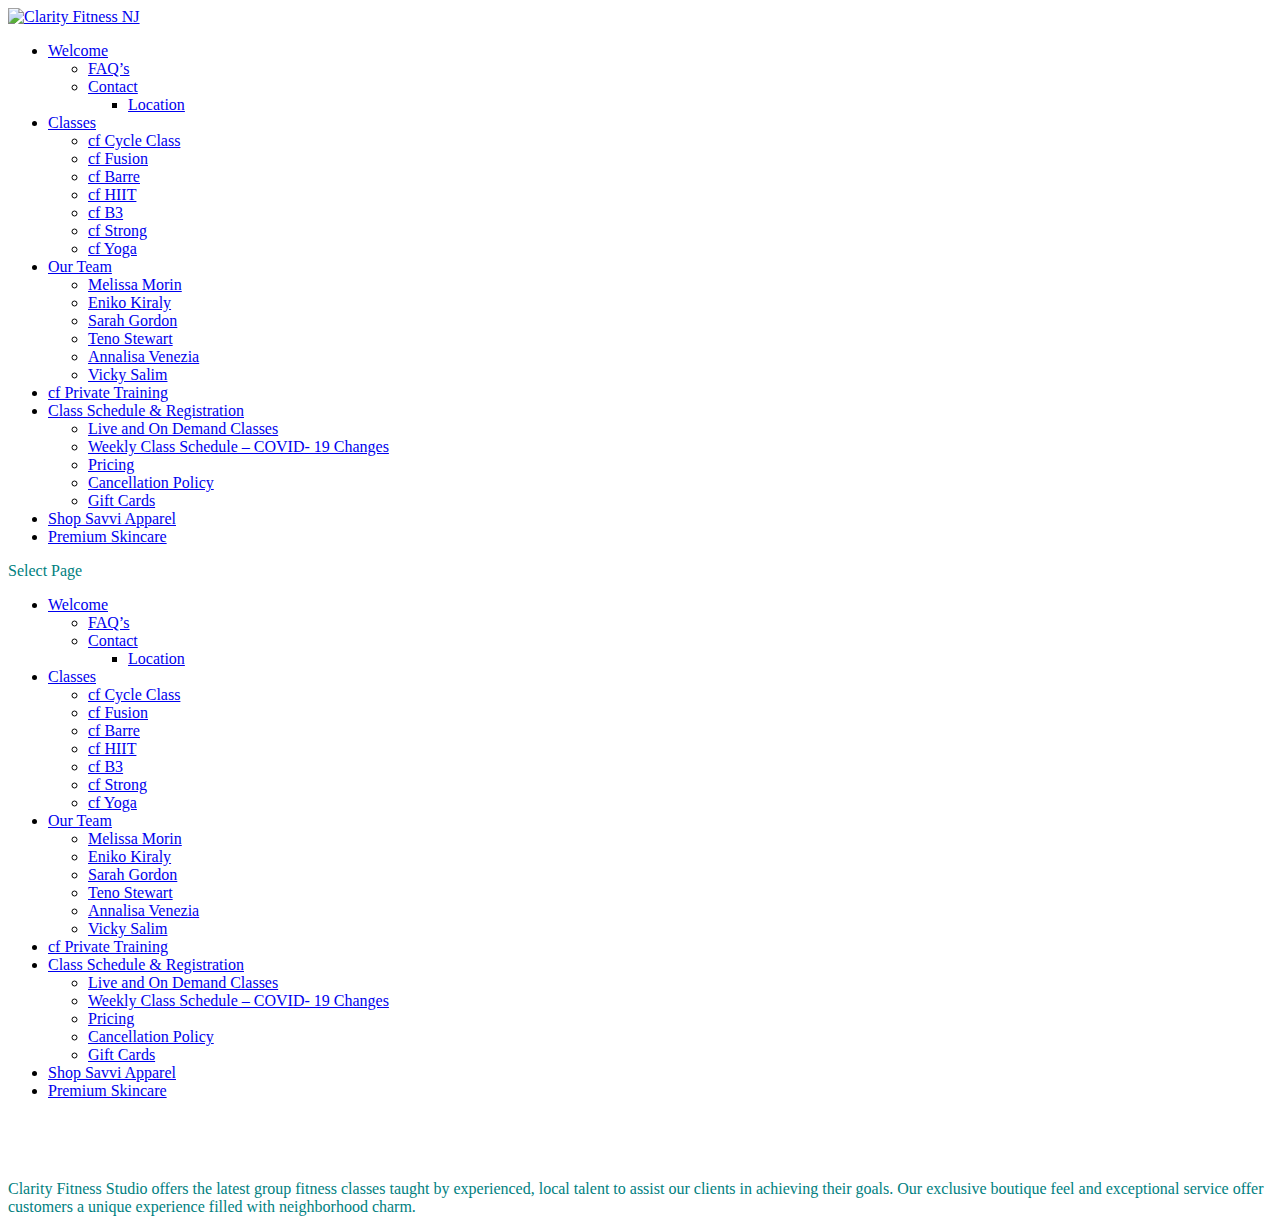
==== commit 489c74e1: "Merge 5fb0242775d2a415aa62e89ec8e6d68fda3460db into b2268005cf1417cb459c91565cdc989d6df9af69" ====
--- a/index.html
+++ b/index.html
@@ -2,7 +2,16 @@
 <html>
   <head>
     <title>Clarity Fitness|About Us</title>
-    <link href="/Users/uc18609/Desktop/Development/style.css" rel="stylesheet" type="text/css">
+    
+    <style>
+     
+      h1 {
+        color: white
+      }
+      p { color: teal;
+
+      }
+      </style>
   </head>
   <body>
     <div class="container">
@@ -117,10 +126,8 @@
 </div> <!-- /#et-mobile-navigation -->						</div><!-- /#et-navigation -->
       </div>
     
-    <h1 class="header">
-      About Us
-    </h1>
-    <p class="main" >
+    <h1>About Us</h1>
+    <p>
       Clarity Fitness Studio offers the latest group fitness classes taught by experienced, local talent to assist our clients in achieving their goals. Our exclusive boutique feel and exceptional service offer customers a unique experience filled with neighborhood charm.
       </p>
   </body>
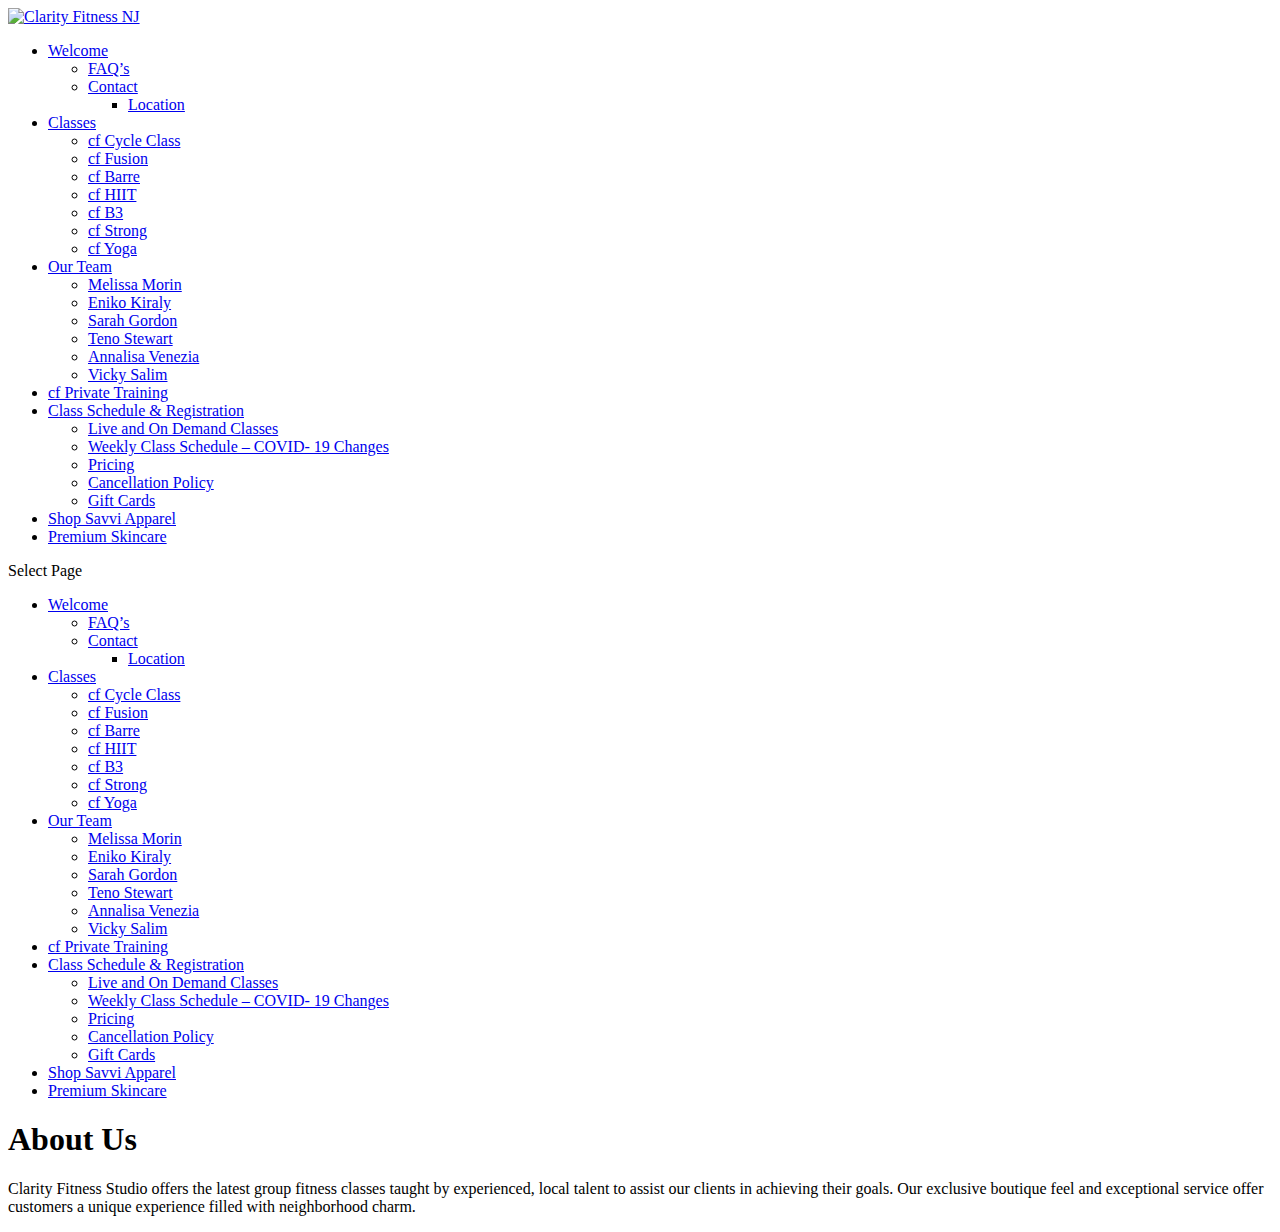
==== commit 65826bbc: "Merge 5f828622b624090eba9301f85c64f3b5fc97197d into b2268005cf1417cb459c91565cdc989d6df9af69" ====
--- a/index.html
+++ b/index.html
@@ -2,16 +2,7 @@
 <html>
   <head>
     <title>Clarity Fitness|About Us</title>
-    
-    <style>
-     
-      h1 {
-        color: white
-      }
-      p { color: teal;
-
-      }
-      </style>
+    <link href="/Users/uc18609/Desktop/Development/style.css" rel="stylesheet" type="text/css">
   </head>
   <body>
     <div class="container">
@@ -126,8 +117,10 @@
 </div> <!-- /#et-mobile-navigation -->						</div><!-- /#et-navigation -->
       </div>
     
-    <h1>About Us</h1>
-    <p>
+    <h1 class="header">
+      About Us
+    </h1>
+    <p class="main" >
       Clarity Fitness Studio offers the latest group fitness classes taught by experienced, local talent to assist our clients in achieving their goals. Our exclusive boutique feel and exceptional service offer customers a unique experience filled with neighborhood charm.
       </p>
   </body>
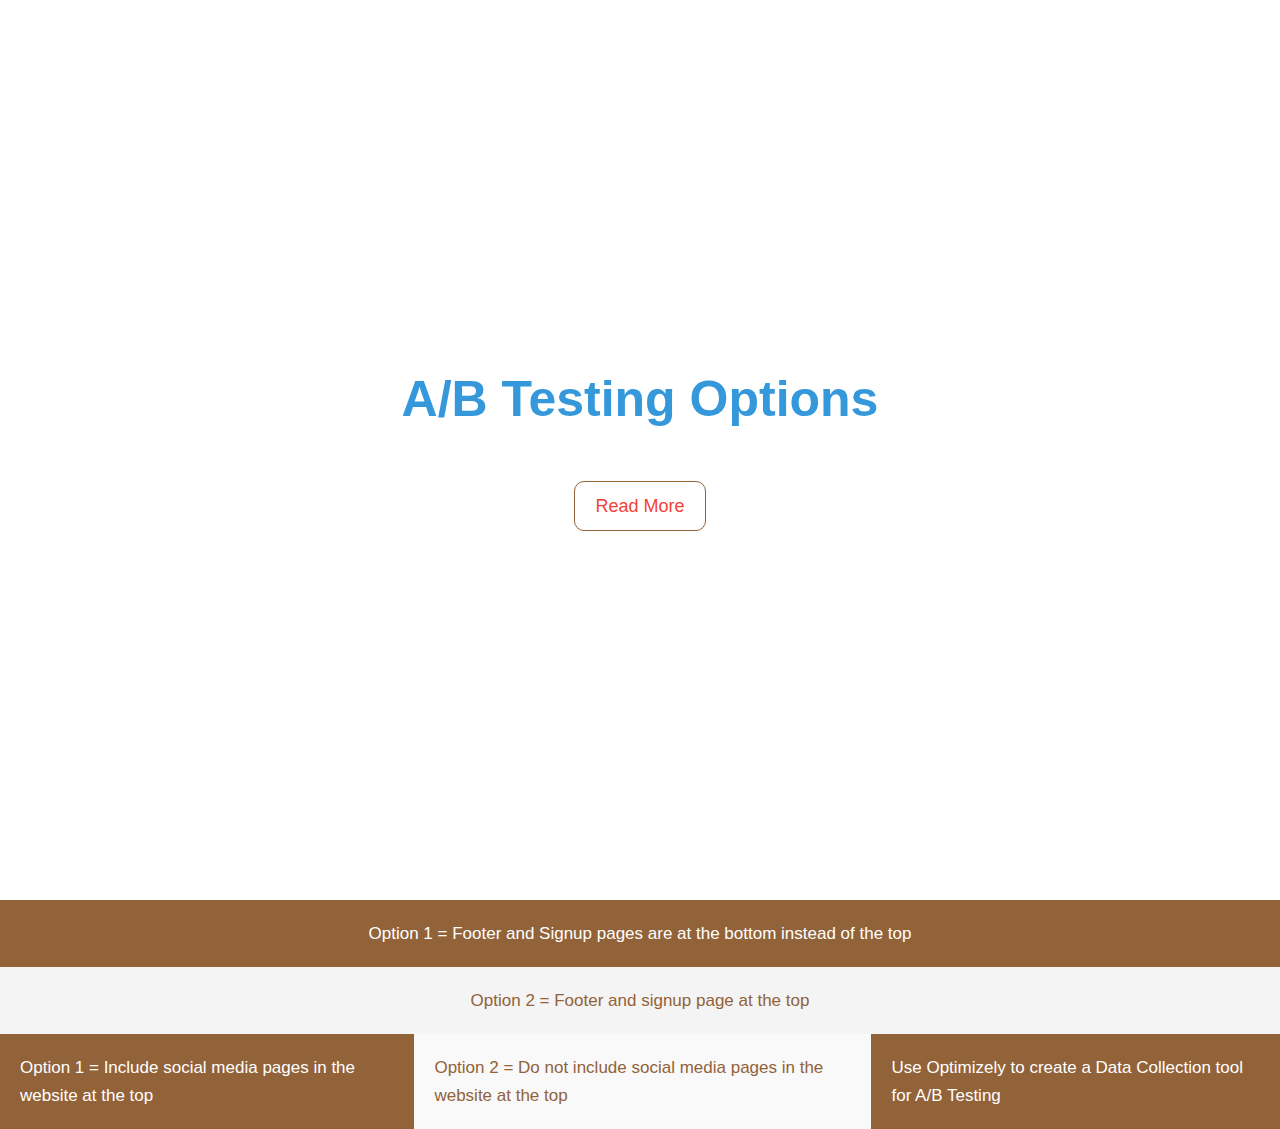
==== commit 85d7c770: "Merge c7fd9c8675b6dc78c012e72d7654901db760bb99 into 914f9edd43bcb960ae23fcd3363d74ad87de569c" ====
--- a/index.html
+++ b/index.html
@@ -1,127 +1,34 @@
-<!DOCTYPE html>
-<html>
-  <head>
-    <title>Clarity Fitness|About Us</title>
-    <link href="/Users/uc18609/Desktop/Development/style.css" rel="stylesheet" type="text/css">
-  </head>
-  <body>
-    <div class="container">
-      <!-- ET Ad -->
-        
-        
-        <!-- Logo -->
-        <a class="logo" href="https://clarityfitnessnj.com/" data-fixed-height="85" data-fixed-width="170" data-initial-width="170" data-initial-height="85" style="width: 170px;">
-          <img src="https://clarityfitnessnj.com/wp-content/uploads/2019/09/clarityfitnessnj.png" alt="Clarity Fitness NJ" id="logo">
-        </a>
-
-        
-        <!-- ET Navigation -->
-        <div id="et-navigation" class="">
-          <ul id="et-menu" class="nav"><li id="menu-item-76" class="menu-item menu-item-type-custom menu-item-object-custom current-menu-item current_page_item menu-item-home menu-item-has-children menu-item-76"><a href="https://clarityfitnessnj.com/" aria-current="page">Welcome</a>
-<ul class="sub-menu" style="">
-<li id="menu-item-2005" class="menu-item menu-item-type-post_type menu-item-object-page menu-item-2005"><a href="https://clarityfitnessnj.com/faqs/">FAQ’s</a></li>
-<li id="menu-item-2251" class="menu-item menu-item-type-post_type menu-item-object-page menu-item-has-children menu-item-2251"><a href="https://clarityfitnessnj.com/contact/">Contact</a>
-<ul class="sub-menu">
-<li id="menu-item-2007" class="menu-item menu-item-type-post_type menu-item-object-page menu-item-2007"><a href="https://clarityfitnessnj.com/contact/location/">Location</a></li>
-</ul>
-</li>
-</ul>
-</li>
-<li id="menu-item-1912" class="menu-item menu-item-type-post_type menu-item-object-page menu-item-has-children menu-item-1912"><a href="https://clarityfitnessnj.com/classes/">Classes</a>
-<ul class="sub-menu" style="">
-<li id="menu-item-1966" class="menu-item menu-item-type-post_type menu-item-object-page menu-item-1966"><a href="https://clarityfitnessnj.com/classes/cf-cycle/">cf Cycle Class</a></li>
-<li id="menu-item-1965" class="menu-item menu-item-type-post_type menu-item-object-page menu-item-1965"><a href="https://clarityfitnessnj.com/classes/cf-fusion/">cf Fusion</a></li>
-<li id="menu-item-1964" class="menu-item menu-item-type-post_type menu-item-object-page menu-item-1964"><a href="https://clarityfitnessnj.com/classes/barre/">cf Barre</a></li>
-<li id="menu-item-1963" class="menu-item menu-item-type-post_type menu-item-object-page menu-item-1963"><a href="https://clarityfitnessnj.com/classes/cf-hiit/">cf HIIT</a></li>
-<li id="menu-item-1961" class="menu-item menu-item-type-post_type menu-item-object-page menu-item-1961"><a href="https://clarityfitnessnj.com/classes/cf-b3/">cf B3</a></li>
-<li id="menu-item-1959" class="menu-item menu-item-type-post_type menu-item-object-page menu-item-1959"><a href="https://clarityfitnessnj.com/classes/cf-strong/">cf Strong</a></li>
-<li id="menu-item-2238" class="menu-item menu-item-type-post_type menu-item-object-page menu-item-2238"><a href="https://clarityfitnessnj.com/classes/cf-yoga/">cf Yoga</a></li>
-</ul>
-</li>
-<li id="menu-item-1913" class="menu-item menu-item-type-post_type menu-item-object-page menu-item-has-children menu-item-1913"><a href="https://clarityfitnessnj.com/our-team/">Our Team</a>
-<ul class="sub-menu" style="">
-<li id="menu-item-1914" class="menu-item menu-item-type-post_type menu-item-object-page menu-item-1914"><a href="https://clarityfitnessnj.com/our-team/melissa-morin/">Melissa Morin</a></li>
-<li id="menu-item-1915" class="menu-item menu-item-type-post_type menu-item-object-page menu-item-1915"><a href="https://clarityfitnessnj.com/our-team/eniko-kiraly/">Eniko Kiraly</a></li>
-<li id="menu-item-1916" class="menu-item menu-item-type-post_type menu-item-object-page menu-item-1916"><a href="https://clarityfitnessnj.com/our-team/sarah-gordon/">Sarah Gordon</a></li>
-<li id="menu-item-1917" class="menu-item menu-item-type-post_type menu-item-object-page menu-item-1917"><a href="https://clarityfitnessnj.com/our-team/teno-stewart/">Teno Stewart</a></li>
-<li id="menu-item-1918" class="menu-item menu-item-type-post_type menu-item-object-page menu-item-1918"><a href="https://clarityfitnessnj.com/our-team/annalisa-venezia/">Annalisa Venezia</a></li>
-<li id="menu-item-1919" class="menu-item menu-item-type-post_type menu-item-object-page menu-item-1919"><a href="https://clarityfitnessnj.com/our-team/vicky-salim/">Vicky Salim</a></li>
-</ul>
-</li>
-<li id="menu-item-1958" class="menu-item menu-item-type-post_type menu-item-object-page menu-item-1958"><a href="https://clarityfitnessnj.com/classes/private-training/">cf Private Training</a></li>
-<li id="menu-item-2001" class="menu-item menu-item-type-post_type menu-item-object-page menu-item-has-children menu-item-2001"><a href="https://clarityfitnessnj.com/class-schedule/">Class Schedule &amp; Registration</a>
-<ul class="sub-menu" style="">
-<li id="menu-item-2299" class="menu-item menu-item-type-post_type menu-item-object-page menu-item-2299"><a href="https://clarityfitnessnj.com/live-and-on-demand-classes/">Live and On Demand Classes</a></li>
-<li id="menu-item-2002" class="menu-item menu-item-type-post_type menu-item-object-page menu-item-2002"><a href="https://clarityfitnessnj.com/class-schedule/weekly-class-schedule/">Weekly Class Schedule – COVID- 19 Changes</a></li>
-<li id="menu-item-2003" class="menu-item menu-item-type-post_type menu-item-object-page menu-item-2003"><a href="https://clarityfitnessnj.com/class-schedule/pricing/">Pricing</a></li>
-<li id="menu-item-2166" class="menu-item menu-item-type-post_type menu-item-object-page menu-item-2166"><a href="https://clarityfitnessnj.com/cancellation-policy/">Cancellation Policy</a></li>
-<li id="menu-item-2004" class="menu-item menu-item-type-post_type menu-item-object-page menu-item-2004"><a href="https://clarityfitnessnj.com/class-schedule/cf-gift-cards/">Gift Cards</a></li>
-</ul>
-</li>
-<li id="menu-item-2355" class="menu-item menu-item-type-post_type menu-item-object-page menu-item-2355"><a href="https://clarityfitnessnj.com/shop-savvi-apparel/">Shop Savvi Apparel</a></li>
-<li id="menu-item-2008" class="menu-item menu-item-type-post_type menu-item-object-page menu-item-2008"><a href="https://clarityfitnessnj.com/rf/">Premium Skincare</a></li>
-</ul>							<div id="et-mobile-navigation">
-  <span class="show-menu">
-    <div class="show-menu-button">
-      <span></span>
-      <span></span>
-      <span></span>
-    </div>
-    <p>Select Page</p>
-  </span>
-  <nav>
-  <ul id="et-extra-mobile-menu" class="et_extra_mobile_menu"><li id="menu-item-76" class="menu-item menu-item-type-custom menu-item-object-custom current-menu-item current_page_item menu-item-home menu-item-has-children menu-item-76 et_first_mobile_item"><a href="https://clarityfitnessnj.com/" aria-current="page">Welcome</a>
-<ul class="sub-menu">
-<li id="menu-item-2005" class="menu-item menu-item-type-post_type menu-item-object-page menu-item-2005"><a href="https://clarityfitnessnj.com/faqs/">FAQ’s</a></li>
-<li id="menu-item-2251" class="menu-item menu-item-type-post_type menu-item-object-page menu-item-has-children menu-item-2251"><a href="https://clarityfitnessnj.com/contact/">Contact</a>
-<ul class="sub-menu">
-<li id="menu-item-2007" class="menu-item menu-item-type-post_type menu-item-object-page menu-item-2007"><a href="https://clarityfitnessnj.com/contact/location/">Location</a></li>
-</ul>
-</li>
-</ul>
-</li>
-<li id="menu-item-1912" class="menu-item menu-item-type-post_type menu-item-object-page menu-item-has-children menu-item-1912"><a href="https://clarityfitnessnj.com/classes/">Classes</a>
-<ul class="sub-menu">
-<li id="menu-item-1966" class="menu-item menu-item-type-post_type menu-item-object-page menu-item-1966"><a href="https://clarityfitnessnj.com/classes/cf-cycle/">cf Cycle Class</a></li>
-<li id="menu-item-1965" class="menu-item menu-item-type-post_type menu-item-object-page menu-item-1965"><a href="https://clarityfitnessnj.com/classes/cf-fusion/">cf Fusion</a></li>
-<li id="menu-item-1964" class="menu-item menu-item-type-post_type menu-item-object-page menu-item-1964"><a href="https://clarityfitnessnj.com/classes/barre/">cf Barre</a></li>
-<li id="menu-item-1963" class="menu-item menu-item-type-post_type menu-item-object-page menu-item-1963"><a href="https://clarityfitnessnj.com/classes/cf-hiit/">cf HIIT</a></li>
-<li id="menu-item-1961" class="menu-item menu-item-type-post_type menu-item-object-page menu-item-1961"><a href="https://clarityfitnessnj.com/classes/cf-b3/">cf B3</a></li>
-<li id="menu-item-1959" class="menu-item menu-item-type-post_type menu-item-object-page menu-item-1959"><a href="https://clarityfitnessnj.com/classes/cf-strong/">cf Strong</a></li>
-<li id="menu-item-2238" class="menu-item menu-item-type-post_type menu-item-object-page menu-item-2238"><a href="https://clarityfitnessnj.com/classes/cf-yoga/">cf Yoga</a></li>
-</ul>
-</li>
-<li id="menu-item-1913" class="menu-item menu-item-type-post_type menu-item-object-page menu-item-has-children menu-item-1913"><a href="https://clarityfitnessnj.com/our-team/">Our Team</a>
-<ul class="sub-menu">
-<li id="menu-item-1914" class="menu-item menu-item-type-post_type menu-item-object-page menu-item-1914"><a href="https://clarityfitnessnj.com/our-team/melissa-morin/">Melissa Morin</a></li>
-<li id="menu-item-1915" class="menu-item menu-item-type-post_type menu-item-object-page menu-item-1915"><a href="https://clarityfitnessnj.com/our-team/eniko-kiraly/">Eniko Kiraly</a></li>
-<li id="menu-item-1916" class="menu-item menu-item-type-post_type menu-item-object-page menu-item-1916"><a href="https://clarityfitnessnj.com/our-team/sarah-gordon/">Sarah Gordon</a></li>
-<li id="menu-item-1917" class="menu-item menu-item-type-post_type menu-item-object-page menu-item-1917"><a href="https://clarityfitnessnj.com/our-team/teno-stewart/">Teno Stewart</a></li>
-<li id="menu-item-1918" class="menu-item menu-item-type-post_type menu-item-object-page menu-item-1918"><a href="https://clarityfitnessnj.com/our-team/annalisa-venezia/">Annalisa Venezia</a></li>
-<li id="menu-item-1919" class="menu-item menu-item-type-post_type menu-item-object-page menu-item-1919"><a href="https://clarityfitnessnj.com/our-team/vicky-salim/">Vicky Salim</a></li>
-</ul>
-</li>
-<li id="menu-item-1958" class="menu-item menu-item-type-post_type menu-item-object-page menu-item-1958"><a href="https://clarityfitnessnj.com/classes/private-training/">cf Private Training</a></li>
-<li id="menu-item-2001" class="menu-item menu-item-type-post_type menu-item-object-page menu-item-has-children menu-item-2001"><a href="https://clarityfitnessnj.com/class-schedule/">Class Schedule &amp; Registration</a>
-<ul class="sub-menu">
-<li id="menu-item-2299" class="menu-item menu-item-type-post_type menu-item-object-page menu-item-2299"><a href="https://clarityfitnessnj.com/live-and-on-demand-classes/">Live and On Demand Classes</a></li>
-<li id="menu-item-2002" class="menu-item menu-item-type-post_type menu-item-object-page menu-item-2002"><a href="https://clarityfitnessnj.com/class-schedule/weekly-class-schedule/">Weekly Class Schedule – COVID- 19 Changes</a></li>
-<li id="menu-item-2003" class="menu-item menu-item-type-post_type menu-item-object-page menu-item-2003"><a href="https://clarityfitnessnj.com/class-schedule/pricing/">Pricing</a></li>
-<li id="menu-item-2166" class="menu-item menu-item-type-post_type menu-item-object-page menu-item-2166"><a href="https://clarityfitnessnj.com/cancellation-policy/">Cancellation Policy</a></li>
-<li id="menu-item-2004" class="menu-item menu-item-type-post_type menu-item-object-page menu-item-2004"><a href="https://clarityfitnessnj.com/class-schedule/cf-gift-cards/">Gift Cards</a></li>
-</ul>
-</li>
-<li id="menu-item-2355" class="menu-item menu-item-type-post_type menu-item-object-page menu-item-2355"><a href="https://clarityfitnessnj.com/shop-savvi-apparel/">Shop Savvi Apparel</a></li>
-<li id="menu-item-2008" class="menu-item menu-item-type-post_type menu-item-object-page menu-item-2008"><a href="https://clarityfitnessnj.com/rf/">Premium Skincare</a></li>
-</ul></nav>
-</div> <!-- /#et-mobile-navigation -->						</div><!-- /#et-navigation -->
-      </div>
-    
-    <h1 class="header">
-      About Us
-    </h1>
-    <p class="main" >
-      Clarity Fitness Studio offers the latest group fitness classes taught by experienced, local talent to assist our clients in achieving their goals. Our exclusive boutique feel and exceptional service offer customers a unique experience filled with neighborhood charm.
-      </p>
-  </body>
-</html>
+<!DOCTYPE html>
+<html lang="en" dir="ltr">
+  <head>
+    <link rel="stylesheet" href="style.css">
+    <meta charset="utf-8">
+    <title></title>
+  </head>
+  <body>
+
+   <header id="showcase">
+    <h1>A/B Testing Options</h1>
+    <p>Here are the A/B Testing Options Avaliable</p>
+    <a href="#" class="button">Read More</a>
+  </header>
+  <section id="section-a">
+    <p>Option 1 = Footer and Signup pages are at the bottom instead of the top</p>
+  </section>
+  <section id="section-b">
+    <p>Option 2 = Footer and signup page at the top
+  </section>
+  <section id="section-c">
+    <div class="box-1">
+      Option 1 = Include social media pages in the website at the top
+    </div>
+    <div class="box-2">
+      Option 2 = Do not include social media pages in the website at the top
+    </div>
+    <div class="box-3">
+      Use Optimizely to create a Data Collection tool for A/B Testing
+    </div>
+  </section>
+
+  </body>
+</html>--- a/style.css
+++ b/style.css
@@ -0,0 +1,99 @@
+*{
+  margin:0;
+  padding:0;
+}
+
+body{
+  margin:0;
+  font-family: Arial, "Helvetica Neue", Helvetica, sans-serif;
+  font-size:17px;
+  color:#926239;
+  line-height:1.6;
+}
+
+#showcase{
+  background-image:url('https://scontent-lga3-2.xx.fbcdn.net/v/t31.0-8/10499517_266812100189829_7237183939338581761_o.png?_nc_cat=102&ccb=2&_nc_sid=09cbfe&_nc_ohc=xny1h09zX3gAX_-vTf7&_nc_ht=scontent-lga3-2.xx&oh=cd1739a8abe7fba3d604762e0fb255ba&oe=60046BB9');
+  background-size:cover;
+  background-position:center;
+  height:100vh;
+  display:flex;
+  flex-direction:column;
+  justify-content:center;
+  align-items:center;
+  text-align:center;
+  padding:0 20px;
+}
+
+#showcase h1{
+  font-size:50px;
+  line-height:1.2;
+  color:#3498DB;
+}
+
+#showcase p{
+  font-size:20px;
+  color:white;
+}
+
+#showcase .button{
+  font-size:18px;
+  text-decoration:none;
+  color:#F44336;
+  border:#926239 1px solid;
+  padding:10px 20px;
+  border-radius:10px;
+  margin-top:20px;
+}
+
+#showcase .button:hover{
+  background:#926239;
+  color:#fff;
+}
+
+#section-a{
+  display:flex;
+  flex-wrap: nowrap;
+  justify-content: center;
+  padding:20px;
+  background:#926239;
+  color:#fff;
+  text-align:center;
+}
+
+#section-b{
+  display:flex;
+  flex-wrap: nowrap;
+  justify-content: center;
+  padding:20px;
+  background:#f4f4f4;
+  text-align:center;
+}
+
+#section-c{
+  display:flex;
+  flex-wrap: nowrap;
+  justify-content: center;
+}
+
+#section-c div{
+
+  display:flex;
+  flex-wrap: nowrap;
+  justify-content: center;
+  padding:20px;
+}
+
+#section-c .box-1, #section-c .box-3{
+  display:flex;
+  flex-wrap: nowrap;
+  justify-content: center;
+  background:#926239;
+  color:#fff;
+}
+
+#section-c .box-2{
+  display:flex;
+  flex-wrap: nowrap;
+  justify-content: center;
+  background:#f9f9f9;
+}
